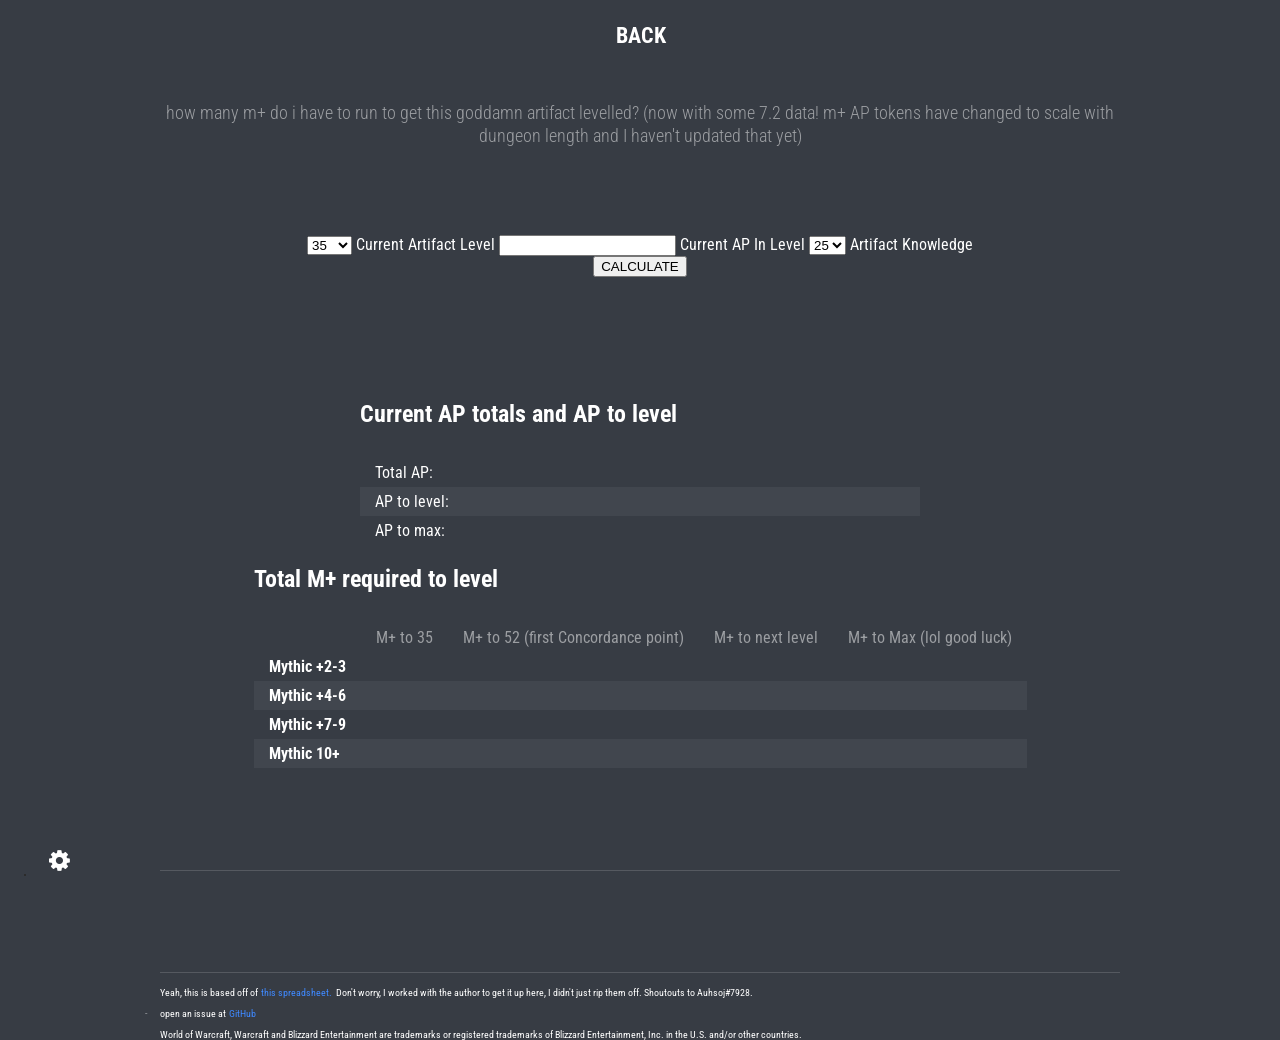
==== calc/index.html @ e28567d7 "fix: use -strategy-guide suffix for all wowhead links" ====
<!DOCTYPE html>
<!-- PARDON MY SPAGHETTI -->
<html>
	<head>
		<meta http-equiv="Content-Type" content="text/html; charset=UTF-8">

		<meta property="og:title" content="what m+ garbage do i have to deal with this week?">
	    <meta property="og:type" content="website">
	    <meta property="og:site_name" content="mythicpl.us">
	    <meta property="og:url" content="https://mythicpl.us/">
		<meta property="og:image" content="https://mythicpl.us/assets/img/share-icon.png">
	    <meta property="og:description" content="Calculator - Lots of cool WoW Mythic+ Info - https://mythicpl.us/">
		<meta name="viewport" content="width=device-width, initial-scale=1">

		<link href="https://fonts.googleapis.com/css?family=Roboto+Condensed:400,400i,700,700i|Roboto Mono" rel="stylesheet">
		<link href="https://maxcdn.bootstrapcdn.com/font-awesome/4.7.0/css/font-awesome.min.css" rel="stylesheet" integrity="sha384-wvfXpqpZZVQGK6TAh5PVlGOfQNHSoD2xbE+QkPxCAFlNEevoEH3Sl0sibVcOQVnN" crossorigin="anonymous">

	</head>
	<body>
	<button class="menu-button pulse" id="open-button"><i class="fa fa-fw fa-cog"></i><span class="trn">Open Menu</span></button>
	<title class="trn">mythic+ calculator to fill out your artifact</title>
		<main class="main">
		<section class="back">
				<ul>
					<a href="javascript:window.history.back();">
						<li class="trn">back</li>
					</a>
				</ul>
			</section>
			<section class="atf content-block">
					<h4 class="title title--small tagline trn">how many m+ do i have to run to get this goddamn artifact levelled? (now with some 7.2 data! m+ AP tokens have changed to scale with dungeon length and I haven't updated that yet)</h4>
					<p class="table__note"></p>
					<br>
					<br>
					<div class="formcontainer">
					<span class="input input--calc input--filled">
						<select class="input__field input__field--calc min" id="currentlvl" />
							<option value="1">1</option><option value="2">2</option><option value="3">3</option><option value="4">4</option><option value="5">5</option><option value="6">6</option><option value="7">7</option><option value="8">8</option><option value="9">9</option><option value="10">10</option><option value="11">11</option><option value="12">12</option><option value="13">13</option><option value="14">14</option><option value="15">15</option><option value="16">16</option><option value="17">17</option><option value="18">18</option><option value="19">19</option><option value="20">20</option><option value="21">21</option><option value="22">22</option><option value="23">23</option><option value="24">24</option><option value="25">25</option><option value="26">26</option><option value="27">27</option><option value="28">28</option><option value="29">29</option><option value="30">30</option><option value="31">31</option><option value="32">32</option><option value="33">33</option><option value="34">34</option><option value="35" selected>35</option><option value="36">36</option><option value="37">37</option><option value="38">38</option><option value="39">39</option><option value="40">40</option><option value="41">41</option><option value="42">42</option><option value="43">43</option><option value="44">44</option><option value="45">45</option><option value="46">46</option><option value="47">47</option><option value="48">48</option><option value="49">49</option><option value="50">50</option><option value="51">51</option><option value="52">52</option><option value="53">53</option><option value="54">54</option><option value="55">55</option><option value="56">56</option><option value="57">57</option><option value="58">58</option><option value="59">59</option><option value="60">60</option><option value="61">61</option><option value="62">62</option><option value="63">63</option><option value="64">64</option><option value="65">65</option><option value="66">66</option><option value="67">67</option><option value="68">68</option><option value="69">69</option><option value="70">70</option><option value="71">71</option><option value="72">72</option><option value="73">73</option><option value="74">74</option><option value="75">75</option><option value="76">76</option><option value="77">77</option><option value="78">78</option><option value="79">79</option><option value="80">80</option><option value="81">81</option><option value="82">82</option><option value="83">83</option><option value="84">84</option><option value="85">85</option><option value="86">86</option><option value="87">87</option><option value="88">88</option><option value="89">89</option><option value="90">90</option><option value="91">91</option><option value="92">92</option><option value="93">93</option><option value="94">94</option><option value="95">95</option><option value="96">96</option><option value="97">97</option><option value="98">98</option><option value="99">99</option><option value="100">100</option><option value="101">101</option>
						</select>
						<label class="input__label input__label--calc" for="input-10">
							<span class="input__label-content input__label-content--calc trn" data-content="Current Artifact Level">Current Artifact Level</span>
						</label>
					</span>
					<span class="input input--calc">
						<input class="input__field input__field--calc min" type="number" id="currentap" />
						<label class="input__label input__label--calc" for="input-11">
						<span class="input__label-content input__label-content--calc trn" data-content="Current AP In Level">Current AP In Level</span>
					</label>
					</span>
					<span class="input input--calc input--filled min">
						<select class="input__field input__field--calc" id="currentak" />
							<option value="1">1</option><option value="2">2</option><option value="3">3</option><option value="4">4</option><option value="5">5</option><option value="6">6</option><option value="7">7</option><option value="8">8</option><option value="9">9</option><option value="10">10</option><option value="11">11</option><option value="12">12</option><option value="13">13</option><option value="14">14</option><option value="15">15</option><option value="16">16</option><option value="17">17</option><option value="18">18</option><option value="19">19</option><option value="20">20</option><option value="21">21</option><option value="22">22</option><option value="23">23</option><option value="24">24</option><option value="25" selected>25</option><option value="26">26</option><option value="27">27</option><option value="28">28</option><option value="29">29</option><option value="30">30</option><option value="31">31</option><option value="32">32</option><option value="33">33</option><option value="34">34</option><option value="35">35</option><option value="36">36</option><option value="37">37</option><option value="38">38</option><option value="39">39</option><option value="40">40</option>
						</select>
					<label class="input__label input__label--calc" for="input-12">
						<span class="input__label-content input__label-content--calc trn" data-content="Artifact Knowledge">Artifact Knowledge</span>
					</label>
					</span>
				</div>
				<input type="button" class="trn" data-trn-attr-value="btncalculate" value="CALCULATE" onClick="OnClickCalculate();"/>				
				
			<div id="maincalcs" class="content-block">
			<div id="calcs">
				<h2 class="trn">Current AP totals and AP to level</h2>
					<table class="table">
						<tbody>
							<tr class="table__row">
								<td class="table__cell trn">Total AP:</td>
								<td class="table__cell"><span id="totalap"></span></td>
								</tr>
							<tr class="table__row">
								<td class="table__cell trn">AP to level:</td>
								<td class="table__cell"><span id="tolevel"></span></td>
							</tr>
							<tr class="table__row">
								<td class="table__cell trn">AP to max:</td>
								<td class="table__cell"><span id="tomax"></span></td>
							</tr>
							</tbody>
					</table>
				</div>
			<div id="reqmplus">
			<h2 class="trn">Total M+ required to level</h2>
				<table class="table">
					<thead class="table__head">
						<tr class="table__row table__row--head">
							<td class="table__cell"></td>
							<td class="table__cell trn" id="mto35">M+ to 35</td>
							<td class="table__cell trn" id="mto2">M+ to 52 (first Concordance point)</td>
							<td class="table__cell trn">M+ to next level</td>
							<td class="table__cell trn">M+ to Max (lol good luck)</td>

						</tr>
					</thead>
					<tbody>
						<tr class="table__row">
							<td class="table__cell trn"><strong>Mythic +2-3</strong></td>
							<td class="table__cell"><span class="table__note" id="m23to35"></span></td>
							<td class="table__cell"><span class="table__note" id="m23to52"></span></td>
							<td class="table__cell"><span class="table__note" id="m23lvl"></span></td>
							<td class="table__cell"><span class="table__note" id="m23max"></span></td>
						</tr>
						<tr class="table__row">
							<td class="table__cell trn"><strong>Mythic +4-6</strong></td>
							<td class="table__cell"><span class="table__note" id="m46to35"></span></td>
							<td class="table__cell"><span class="table__note" id="m46to52"></span></td>
							<td class="table__cell"><span class="table__note" id="m46lvl"></span></td>
							<td class="table__cell"><span class="table__note" id="m46max"></span></td>
						</tr>
						<tr class="table__row">
							<td class="table__cell trn"><strong>Mythic +7-9</strong></td>
							<td class="table__cell"><span class="table__note" id="m79to35"></span></td>
							<td class="table__cell"><span class="table__note" id="m79to52"></span></td>
							<td class="table__cell"><span class="table__note" id="m79lvl"></span></td>
							<td class="table__cell"><span class="table__note" id="m79max"></span></td>
						</tr>
						<tr class="table__row">
							<td class="table__cell trn"><strong>Mythic 10+</strong></td>
							<td class="table__cell"><span class="table__note" id="m10to35"></span></td>
							<td class="table__cell"><span class="table__note" id="m10to52"></span></td>
							<td class="table__cell"><span class="table__note" id="m10lvl"></span></td>
							<td class="table__cell"><span class="table__note" id="m10max"></span></td>
						</tr>
					</tbody>
				</table>
			</div>
			</div>
			</section>	

			<div class="menu-wrap">
				<nav class="menu">
					<div class="profile"></div>
					<div class="link-list">
						<a href="../index.html"><span class="trn">Home</span></a>
						<a href="../graphs/index.html"><span class="trn">Graphs</span></a>						
					</div>
					<div class="link-list">
						<a class="btn btn-default lang_selector trn" href="#" role="button" data-value="en">Translate to English</a>
						<a class="btn btn-default lang_selector trn" href="#" role="button" data-value="es">Traducir al Español (ES)</a>
						<a class="btn btn-default lang_selector trn" href="#" role="button" data-value="pt">Traduzir ao Português (BR)</a>
					</div>
				</nav>
			</div>
			
		<footer class="footer">
			<p class="trn">Yeah, this is based off of <a href="https://docs.google.com/spreadsheets/d/1Fvx9eKXx6sPa5D_Mz4L9-fUog_kdaOajoTC9UgvV_Ms/edit#gid=0">this spreadsheet.</a> Don't worry, I worked with the author to get it up here, I didn't just rip them off. Shoutouts to Auhsoj#7928.</p>
            <ul>
                <li class="trn">open an issue at <a href="https://github.com/napnapnapnap/mythicpl.us/issues">GitHub</a></li>
            </ul>
            <p class="trn">World of Warcraft, Warcraft and Blizzard Entertainment are trademarks or registered trademarks of Blizzard Entertainment, Inc. in the U.S. and/or other countries.</p>
        </footer>
			
			</div>
		</main>

		<link rel="stylesheet" href="../assets/css/style.css">
		<link rel="stylesheet" href="../assets/css/calc.css">

		<script type="text/javascript" src="../assets/js/jquery-3.3.1.min.js"></script>
		<script type="text/javascript" src="../assets/js/jquery.translate.js"></script>
		<script type="text/javascript" src="../assets/js/dictionary.js"></script>
		<script type="text/javascript" src="../assets/js/grind.js"></script>
		<script type="text/javascript" src="../assets/js/main.js"></script>
		<script type="text/javascript" src="../assets/js/classie.js"></script>


	</body>
<script>
!function(a,b,c,d,e,f,g){a.GoogleAnalyticsObject=e,a[e]=a[e]||function(){(a[e].q=a[e].q||[]).push(arguments)},a[e].l=1*new Date,f=b.createElement(c),g=b.getElementsByTagName(c)[0],f.async=1,f.src=d,g.parentNode.insertBefore(f,g)}(window,document,"script","https://www.google-analytics.com/analytics.js","ga"),ga("create","UA-88138745-1","auto"),ga("send","pageview");
</script>
</html>
---- assets/css/style.css ----
.back>ul>a,
.nav>ul>a,
.pulse {
    cursor: pointer
}

body,
li::before {
    font-weight: 400
}

a,
a:hover {
    text-decoration: none
}

.nav,
.title {
    text-transform: uppercase
}

.nav>ul,
.title {
    text-align: center
}

.table__note,
.title__subtitle {
    font-style: italic
}

.cl-effect-1 a::after,
.cl-effect-1 a::before {
    height: 1em;
    display: inline-flex;
    color: rgba(255, 255, 255, 0);
    -webkit-transition: -webkit-transform .3s ease, color .2s ease;
    -moz-transition: -moz-transform .3s ease, color .2s ease;
    transition: transform .3s ease, color .2s ease
}

.cl-effect-1 a::before {
    margin-right: 1vw;
    content: '[';
    -webkit-transform: translateX(2vw);
    -moz-transform: translateX(2vw);
    transform: translateX(2vw)
}

.cl-effect-1 a::after {
    margin-left: 1vw;
    content: ']';
    -webkit-transform: translateX(-2vw);
    -moz-transform: translateX(-2vw);
    transform: translateX(-2vw)
}

.cl-effect-1 a:focus::after,
.cl-effect-1 a:focus::before,
.cl-effect-1 a:hover::after,
.cl-effect-1 a:hover::before {
    color: rgba(255, 255, 255, 1);
    -webkit-transform: translateX(0);
    -moz-transform: translateX(0);
    transform: translateX(0)
}

* {
    box-sizing: border-box
}

a {
    color: #3f89ff;
    transition: box-shadow .5s ease;
    margin-bottom: -.05em;
    padding: .1vw;
    box-shadow: 0 .75vh .25vh -.5vh transparent;
    -moz-box-shadow: 0 .75vh .25vh -.5vh transparent;
    -webkit-box-shadow: 0 .75vh .25vh -.5vh transparent
}

a:hover {
    box-shadow: 0 .75vh .25vh -.5vh #3f89ff;
    -moz-box-shadow: 0 .75vh .25vh -.5vh #3f89ff;
    -webkit-box-shadow: 0 .75vh .25vh -.5vh #3f89ff
}

p {
    margin: 10px 0
}

p:first-child {
    margin-top: 0
}

p:last-child {
    margin-bottom: 0
}

ul {
    padding: 0
}

li {
    list-style: none;
    position: relative
}

li::before {
    content: "-";
    display: block;
    position: absolute;
    left: -15px;
    top: 0;
    color: rgba(255, 255, 255, .5)
}

.back,
.nav {
    position: fixed;
    z-index: 999;
    float: left
}

body {
    margin: 0;
    background: #373c44;
    font-family: 'Roboto Condensed', 'Segoe UI', Arial, sans-serif;
    color: #fff;
    font-size: 16px;
    padding: 0 20px;
    text-rendering: optimizeLegibility;
    -moz-font-feature-settings: "kern";
    -moz-font-feature-settings: "kern=1";
    -ms-font-feature-settings: "kern";
    -o-font-feature-settings: "kern";
    -webkit-font-feature-settings: "kern";
    font-feature-settings: "kern"
}

.main {
    max-width: 960px;
    margin: 0 auto
}

.nav {
    width: 100%;
    display: flex;
    left: 0;
    padding: .3vw;
    background: rgba(55, 60, 68, 1);
    font-weight: 700;
    font-size: calc(.3vw + .5vmin);
    will-change: transform;
    transition: transform .2s linear
}

.nav>ul {
    width: 75vw;
    display: block;
    margin-left: 24vw
}

.nav>ul>a {
    color: #fff;
    width: calc(100% / 10);
    float: left;
    padding: .5vw;
    margin: 0;
    transition: all .5s ease
}

.nav>ul>a:nth-child(even) {
    background: rgba(255, 255, 255, .05)
}

.nav>ul>a:active,
.nav>ul>a:hover {
    background: rgba(255, 255, 255, .075);
    text-decoration: none
}

.affixes-list__item-10:nth-child(1),
.affixes-list__item-10:nth-child(4),
.affixes-list__item-4-7:nth-child(1),
.affixes-list__item-4-7:nth-child(4),
.affixes-list__item-4-7:nth-child(5),
.table__row:nth-child(even) {
    background: rgba(255, 255, 255, .05)
}

.table__row-us {
    background: rgba(255, 0, 0, .2)
}

.table__row-eu {
    background: rgba(0, 0, 255, .2)
}

.table__row-both {
    background: rgba(0, 0, 0, .5)
}

.nav>ul>a>li::before {
    content: none
}

@media only screen and (max-width:480px) {
    .nav {
        display: none
    }
    .nav:before {
        color: #fff;
        content: '≡'
    }
}

.atf {
}

.title {
    margin: 0;
    padding: 0;
    line-height: 1.25em
}

.title--small {
    font-weight: 400;
    font-size: 18px
}

.title--left {
    text-align: left
}

#lootcenter,
.arrow,
.link {
    text-align: center
}

.title--medium {
    font-size: 22.5px
}

@media (min-width:640px) {
    .title--medium {
        font-size: 3.5vw
    }
}

@media (min-width:960px) {
    .title--medium {
        font-size: 33.5px
    }
}

.title--large {
    font-size: 32px
}

@media (min-width:640px) {
    .title--large {
        font-size: 5vw
    }
}

@media (min-width:960px) {
    .title--large {
        font-size: 48px
    }
}

.title+.title--medium {
    margin-top: 30px
}

ul+.title--medium {
    margin-top: 60px
}

.title__intro {
    font-family: "Roboto Mono";
    color: rgba(154, 157, 161, 1);
    display: block;
    margin-top: 10px
}

.tagline,
.title__subtitle {
    color: rgba(255, 255, 255, .5);
    font-weight: 300
}

@media (min-width:640px) {
    .title__intro {
        margin-top: 0;
        display: inline;
        margin-right: 10px;
        padding-right: 10px;
        border-right: 1px solid rgba(154, 157, 161, 1)
    }
}

.title__subtitle {
    display: block;
    font-size: 16px
}

.tagline {
    margin-bottom: 30px;
    text-transform: none
}

.easy,
.hard,
.idk,
.link,
.med {
    font-weight: 700
}

.arrow {
    font-size: 32px;
    margin-top: 15px
}

@media (min-width:640px) {
    .title__subtitle {
        display: inline
    }
    .arrow {
        font-size: 5vw
    }
    .content-block {
        padding: 8vw 0
    }
}

@media (min-width:960px) {
    .arrow {
        font-size: 48px
    }
}

.content-block {
    padding: 8vw 0;
    width: 100%;
    display: flex;
    align-items: center;
    justify-content: center;
    flex-direction: column;
    box-shadow: 0 1px rgba(255, 255, 255, .15)
}

.content-block--small {
    min-height: 0
}

@media (min-width:640px) {
    .content-block--small {
        padding: 30px 0
    }
}

.link {
    display: inline
}

.text-block {
    max-width: 768px;
    margin: 30px auto
}

.link--large {
    font-size: 5vw
}

.easy {
    color: #4CAF50
}

.med {
    color: #FF9800
}

.hard {
    color: #D50000;
    text-shadow: 1px 0 rgba(0, 0, 0, .5)
}

.idk {
    color: #fff
}

.affixes-list__note,
.table__head,
.table__note {
    color: rgba(255, 255, 255, .5)
}

.legend {
    margin-top: 30px;
    text-shadow: 0 0 rgba(0, 0, 0, .5)
}

.affixes-block {
    max-width: 768px;
    margin: 0 auto;
    padding: 30px 0
}

.affixes-block__title {
    margin-bottom: 30px
}

.affixes-list {
    margin: 0;
    padding: 0
}

.affixes-list>li>p>span {
    display: inline-block;
    width: 100%;
    text-align: center;
    font-size: 2em
}

.affixes-list__item-10,
.affixes-list__item-4-7 {
    list-style: none;
    margin: 1%;
    float: left;
    width: 48%;
    transition: all .3s cubic-bezier(.25, .8, .25, 1);
    padding: 5px
}

@media only screen and (max-width:480px) {
    .affixes-list__item-10,
    .affixes-list__item-4-7 {
        width: 98%
    }
}

.affixes-list__item-10::before,
.affixes-list__item-4-7::before {
    display: none
}

.affixes-list__item-10:nth-child(odd),
.affixes-list__item-4-7:nth-child(odd) {
    clear: both
}

.affixes-list__note {
    font-weight: 400;
    font-style: italic;
    font-size: 16px
}

#useful-stuff ul {
    padding: 0 0 0 15px
}

.table {
    min-width: 100%;
    margin: 30px 0 0;
    border-collapse: collapse;
    border-spacing: 0
}

@media (min-width:640px) {
    .table {
        min-width: 560px
    }
    .table--inline {
        float: left;
        min-width: 320px;
        margin-right: 30px
    }
}

.table__description {
    margin: 30px 0
}

.table__cell {
    padding: 5px 15px
}

.table__cell--head {
    border-bottom: 3px solid rgba(255, 255, 255, .15)
}

#useful-stuff a {
    padding: .01vw
}

.footer {
    max-width: 960px;
    margin: 15px auto;
    display: inline-block;
    position: absolute;
    align-items: center
}

footer {
    font-size: 10px
}

.headroom--pinned {
    transform: translateY(0)
}

.headroom--unpinned {
    transform: translateY(-100%)
}

canvas {
    -moz-user-select: none;
    -webkit-user-select: none;
    -ms-user-select: none
}

.container {
    width: 75%;
    height: 50%;
    display: flex;
    flex-direction: row;
    flex-wrap: wrap;
    justify-content: center
}

.affixes-list__item-10:hover,
.affixes-list__item-4-7:hover {
    box-shadow: 0 14px 28px rgba(0, 0, 0, .25), 0 10px 10px rgba(0, 0, 0, .22)
}

.back {
    width: 3em;
    display: flex;
    margin-left: -2vw;
    left: 50%;
    font-weight: 700;
    font-size: calc(1vw + 1vmin);
    text-transform: uppercase
}

.menu-button,
.menu-wrap {
    position: fixed;
    font-size: 1.5em
}

.back>ul>a {
    color: #fff;
    width: 100%;
    float: left
}

.back>ul>a:nth-child(even) {
    background: rgba(255, 255, 255, .05)
}

.back>ul>a:active,
.back>ul>a:hover {
    background: rgba(255, 255, 255, .075);
    text-decoration: none
}

.back>ul>a>li::before {
    content: none
}

.menu-button {
    bottom: 0;
    z-index: 1000;
    margin: 1em;
    padding: 0;
    width: 2.5em;
    height: 2.25em;
    border: none;
    color: #FFF;
    background: 0 0
}

.menu-button span {
    display: none
}

.menu-button:hover {
    opacity: .6
}

.menu-wrap {
    z-index: 999;
    background: #373c44;
    -webkit-transition: width .3s, height .3s;
    transition: width .3s, height .3s;
    width: 0;
    height: 0;
    bottom: 1em;
    left: 1em;
    -webkit-transform-origin: 0 100%;
    transform-origin: 0 100%;
    border: 1px solid #2b2b2b
}

@media screen and (max-width:50em) {
    .menu-button {
        margin: .25em
    }
    .menu-wrap {
        bottom: .25em;
        left: .25em
    }
}

.menu {
    height: 100%;
    opacity: 0;
    font-size: .65em;
    color: #64697d;
    text-align: right
}

.link-list {
    padding: 1.35em 0;
    margin: 0 .75em
}

.link-list a {
    display: block;
    margin: .01em 0;
    color: #7d8194
}

.link-list a:focus,
.link-list a:hover {
    color: #64697d
}

.link-list a span {
    margin-left: 10px;
    font-weight: 700;
    vertical-align: middle
}

.icon-list {
    position: absolute;
    right: 1em;
    bottom: .9em
}

.icon-list a {
    font-size: 1.5em;
    margin-left: .25em;
    color: rgba(125, 129, 148, .5)
}

.show-menu .content::before {
    opacity: 1;
    -webkit-transition: opacity .3s;
    transition: opacity .3s;
    -webkit-transform: translate3d(0, 0, 0);
    transform: translate3d(0, 0, 0)
}

.show-menu .menu-wrap {
    width: 280px;
    height: 340px;
    -webkit-animation: anim-jelly .8s linear forwards;
    animation: anim-jelly .8s linear forwards
}

.show-menu .menu {
    opacity: 1;
    -webkit-transition: opacity .3s .3s;
    transition: opacity .3s .3s
}

@-webkit-keyframes anim-jelly {
    0% {
        -webkit-transform: matrix3d(0, 0, 0, 0, 0, 0, 0, 0, 0, 0, 1, 0, 0, 0, 0, 1);
        transform: matrix3d(0, 0, 0, 0, 0, 0, 0, 0, 0, 0, 1, 0, 0, 0, 0, 1)
    }
    3.333333% {
        -webkit-transform: matrix3d(.32778, 0, 0, 0, 0, .32778, 0, 0, 0, 0, 1, 0, 0, 0, 0, 1);
        transform: matrix3d(.32778, 0, 0, 0, 0, .32778, 0, 0, 0, 0, 1, 0, 0, 0, 0, 1)
    }
    6.666667% {
        -webkit-transform: matrix3d(.69875, 0, 0, 0, 0, .69875, 0, 0, 0, 0, 1, 0, 0, 0, 0, 1);
        transform: matrix3d(.69875, 0, 0, 0, 0, .69875, 0, 0, 0, 0, 1, 0, 0, 0, 0, 1)
    }
    10% {
        -webkit-transform: matrix3d(1, 0, 0, 0, 0, 1, 0, 0, 0, 0, 1, 0, 0, 0, 0, 1);
        transform: matrix3d(1, 0, 0, 0, 0, 1, 0, 0, 0, 0, 1, 0, 0, 0, 0, 1)
    }
    13.333333% {
        -webkit-transform: matrix3d(1.1815, 0, 0, 0, 0, 1.1815, 0, 0, 0, 0, 1, 0, 0, 0, 0, 1);
        transform: matrix3d(1.1815, 0, 0, 0, 0, 1.1815, 0, 0, 0, 0, 1, 0, 0, 0, 0, 1)
    }
    16.666667% {
        -webkit-transform: matrix3d(1.24402, 0, 0, 0, 0, 1.24402, 0, 0, 0, 0, 1, 0, 0, 0, 0, 1);
        transform: matrix3d(1.24402, 0, 0, 0, 0, 1.24402, 0, 0, 0, 0, 1, 0, 0, 0, 0, 1)
    }
    20% {
        -webkit-transform: matrix3d(1.21871, 0, 0, 0, 0, 1.21871, 0, 0, 0, 0, 1, 0, 0, 0, 0, 1);
        transform: matrix3d(1.21871, 0, 0, 0, 0, 1.21871, 0, 0, 0, 0, 1, 0, 0, 0, 0, 1)
    }
    23.333333% {
        -webkit-transform: matrix3d(1.14702, 0, 0, 0, 0, 1.14702, 0, 0, 0, 0, 1, 0, 0, 0, 0, 1);
        transform: matrix3d(1.14702, 0, 0, 0, 0, 1.14702, 0, 0, 0, 0, 1, 0, 0, 0, 0, 1)
    }
    26.666667% {
        -webkit-transform: matrix3d(1.06589, 0, 0, 0, 0, 1.06589, 0, 0, 0, 0, 1, 0, 0, 0, 0, 1);
        transform: matrix3d(1.06589, 0, 0, 0, 0, 1.06589, 0, 0, 0, 0, 1, 0, 0, 0, 0, 1)
    }
    30% {
        -webkit-transform: matrix3d(1, 0, 0, 0, 0, 1, 0, 0, 0, 0, 1, 0, 0, 0, 0, 1);
        transform: matrix3d(1, 0, 0, 0, 0, 1, 0, 0, 0, 0, 1, 0, 0, 0, 0, 1)
    }
    33.333333% {
        -webkit-transform: matrix3d(.9603, 0, 0, 0, 0, .9603, 0, 0, 0, 0, 1, 0, 0, 0, 0, 1);
        transform: matrix3d(.9603, 0, 0, 0, 0, .9603, 0, 0, 0, 0, 1, 0, 0, 0, 0, 1)
    }
    36.666667% {
        -webkit-transform: matrix3d(.94663, 0, 0, 0, 0, .94663, 0, 0, 0, 0, 1, 0, 0, 0, 0, 1);
        transform: matrix3d(.94663, 0, 0, 0, 0, .94663, 0, 0, 0, 0, 1, 0, 0, 0, 0, 1)
    }
    40% {
        -webkit-transform: matrix3d(.95217, 0, 0, 0, 0, .95217, 0, 0, 0, 0, 1, 0, 0, 0, 0, 1);
        transform: matrix3d(.95217, 0, 0, 0, 0, .95217, 0, 0, 0, 0, 1, 0, 0, 0, 0, 1)
    }
    43.333333% {
        -webkit-transform: matrix3d(.96784, 0, 0, 0, 0, .96784, 0, 0, 0, 0, 1, 0, 0, 0, 0, 1);
        transform: matrix3d(.96784, 0, 0, 0, 0, .96784, 0, 0, 0, 0, 1, 0, 0, 0, 0, 1)
    }
    46.666667% {
        -webkit-transform: matrix3d(.98559, 0, 0, 0, 0, .98559, 0, 0, 0, 0, 1, 0, 0, 0, 0, 1);
        transform: matrix3d(.98559, 0, 0, 0, 0, .98559, 0, 0, 0, 0, 1, 0, 0, 0, 0, 1)
    }
    50% {
        -webkit-transform: matrix3d(1, 0, 0, 0, 0, 1, 0, 0, 0, 0, 1, 0, 0, 0, 0, 1);
        transform: matrix3d(1, 0, 0, 0, 0, 1, 0, 0, 0, 0, 1, 0, 0, 0, 0, 1)
    }
    53.333333% {
        -webkit-transform: matrix3d(1.00868, 0, 0, 0, 0, 1.00868, 0, 0, 0, 0, 1, 0, 0, 0, 0, 1);
        transform: matrix3d(1.00868, 0, 0, 0, 0, 1.00868, 0, 0, 0, 0, 1, 0, 0, 0, 0, 1)
    }
    56.666667% {
        -webkit-transform: matrix3d(1.01167, 0, 0, 0, 0, 1.01167, 0, 0, 0, 0, 1, 0, 0, 0, 0, 1);
        transform: matrix3d(1.01167, 0, 0, 0, 0, 1.01167, 0, 0, 0, 0, 1, 0, 0, 0, 0, 1)
    }
    60% {
        -webkit-transform: matrix3d(1.01046, 0, 0, 0, 0, 1.01046, 0, 0, 0, 0, 1, 0, 0, 0, 0, 1);
        transform: matrix3d(1.01046, 0, 0, 0, 0, 1.01046, 0, 0, 0, 0, 1, 0, 0, 0, 0, 1)
    }
    63.333333% {
        -webkit-transform: matrix3d(1.00703, 0, 0, 0, 0, 1.00703, 0, 0, 0, 0, 1, 0, 0, 0, 0, 1);
        transform: matrix3d(1.00703, 0, 0, 0, 0, 1.00703, 0, 0, 0, 0, 1, 0, 0, 0, 0, 1)
    }
    66.666667% {
        -webkit-transform: matrix3d(1.00315, 0, 0, 0, 0, 1.00315, 0, 0, 0, 0, 1, 0, 0, 0, 0, 1);
        transform: matrix3d(1.00315, 0, 0, 0, 0, 1.00315, 0, 0, 0, 0, 1, 0, 0, 0, 0, 1)
    }
    70% {
        -webkit-transform: matrix3d(1, 0, 0, 0, 0, 1, 0, 0, 0, 0, 1, 0, 0, 0, 0, 1);
        transform: matrix3d(1, 0, 0, 0, 0, 1, 0, 0, 0, 0, 1, 0, 0, 0, 0, 1)
    }
    73.333333% {
        -webkit-transform: matrix3d(.9981, 0, 0, 0, 0, .9981, 0, 0, 0, 0, 1, 0, 0, 0, 0, 1);
        transform: matrix3d(.9981, 0, 0, 0, 0, .9981, 0, 0, 0, 0, 1, 0, 0, 0, 0, 1)
    }
    76.666667% {
        -webkit-transform: matrix3d(.99745, 0, 0, 0, 0, .99745, 0, 0, 0, 0, 1, 0, 0, 0, 0, 1);
        transform: matrix3d(.99745, 0, 0, 0, 0, .99745, 0, 0, 0, 0, 1, 0, 0, 0, 0, 1)
    }
    80% {
        -webkit-transform: matrix3d(.99771, 0, 0, 0, 0, .99771, 0, 0, 0, 0, 1, 0, 0, 0, 0, 1);
        transform: matrix3d(.99771, 0, 0, 0, 0, .99771, 0, 0, 0, 0, 1, 0, 0, 0, 0, 1)
    }
    83.333333% {
        -webkit-transform: matrix3d(.99846, 0, 0, 0, 0, .99846, 0, 0, 0, 0, 1, 0, 0, 0, 0, 1);
        transform: matrix3d(.99846, 0, 0, 0, 0, .99846, 0, 0, 0, 0, 1, 0, 0, 0, 0, 1)
    }
    86.666667% {
        -webkit-transform: matrix3d(.99931, 0, 0, 0, 0, .99931, 0, 0, 0, 0, 1, 0, 0, 0, 0, 1);
        transform: matrix3d(.99931, 0, 0, 0, 0, .99931, 0, 0, 0, 0, 1, 0, 0, 0, 0, 1)
    }
    90% {
        -webkit-transform: matrix3d(1, 0, 0, 0, 0, 1, 0, 0, 0, 0, 1, 0, 0, 0, 0, 1);
        transform: matrix3d(1, 0, 0, 0, 0, 1, 0, 0, 0, 0, 1, 0, 0, 0, 0, 1)
    }
    93.333333% {
        -webkit-transform: matrix3d(1.00042, 0, 0, 0, 0, 1.00042, 0, 0, 0, 0, 1, 0, 0, 0, 0, 1);
        transform: matrix3d(1.00042, 0, 0, 0, 0, 1.00042, 0, 0, 0, 0, 1, 0, 0, 0, 0, 1)
    }
    96.666667% {
        -webkit-transform: matrix3d(1.00056, 0, 0, 0, 0, 1.00056, 0, 0, 0, 0, 1, 0, 0, 0, 0, 1);
        transform: matrix3d(1.00056, 0, 0, 0, 0, 1.00056, 0, 0, 0, 0, 1, 0, 0, 0, 0, 1)
    }
    100% {
        -webkit-transform: matrix3d(1, 0, 0, 0, 0, 1, 0, 0, 0, 0, 1, 0, 0, 0, 0, 1);
        transform: matrix3d(1, 0, 0, 0, 0, 1, 0, 0, 0, 0, 1, 0, 0, 0, 0, 1)
    }
}

@keyframes anim-jelly {
    0% {
        -webkit-transform: matrix3d(0, 0, 0, 0, 0, 0, 0, 0, 0, 0, 1, 0, 0, 0, 0, 1);
        transform: matrix3d(0, 0, 0, 0, 0, 0, 0, 0, 0, 0, 1, 0, 0, 0, 0, 1)
    }
    3.333333% {
        -webkit-transform: matrix3d(.32778, 0, 0, 0, 0, .32778, 0, 0, 0, 0, 1, 0, 0, 0, 0, 1);
        transform: matrix3d(.32778, 0, 0, 0, 0, .32778, 0, 0, 0, 0, 1, 0, 0, 0, 0, 1)
    }
    6.666667% {
        -webkit-transform: matrix3d(.69875, 0, 0, 0, 0, .69875, 0, 0, 0, 0, 1, 0, 0, 0, 0, 1);
        transform: matrix3d(.69875, 0, 0, 0, 0, .69875, 0, 0, 0, 0, 1, 0, 0, 0, 0, 1)
    }
    10% {
        -webkit-transform: matrix3d(1, 0, 0, 0, 0, 1, 0, 0, 0, 0, 1, 0, 0, 0, 0, 1);
        transform: matrix3d(1, 0, 0, 0, 0, 1, 0, 0, 0, 0, 1, 0, 0, 0, 0, 1)
    }
    13.333333% {
        -webkit-transform: matrix3d(1.1815, 0, 0, 0, 0, 1.1815, 0, 0, 0, 0, 1, 0, 0, 0, 0, 1);
        transform: matrix3d(1.1815, 0, 0, 0, 0, 1.1815, 0, 0, 0, 0, 1, 0, 0, 0, 0, 1)
    }
    16.666667% {
        -webkit-transform: matrix3d(1.24402, 0, 0, 0, 0, 1.24402, 0, 0, 0, 0, 1, 0, 0, 0, 0, 1);
        transform: matrix3d(1.24402, 0, 0, 0, 0, 1.24402, 0, 0, 0, 0, 1, 0, 0, 0, 0, 1)
    }
    20% {
        -webkit-transform: matrix3d(1.21871, 0, 0, 0, 0, 1.21871, 0, 0, 0, 0, 1, 0, 0, 0, 0, 1);
        transform: matrix3d(1.21871, 0, 0, 0, 0, 1.21871, 0, 0, 0, 0, 1, 0, 0, 0, 0, 1)
    }
    23.333333% {
        -webkit-transform: matrix3d(1.14702, 0, 0, 0, 0, 1.14702, 0, 0, 0, 0, 1, 0, 0, 0, 0, 1);
        transform: matrix3d(1.14702, 0, 0, 0, 0, 1.14702, 0, 0, 0, 0, 1, 0, 0, 0, 0, 1)
    }
    26.666667% {
        -webkit-transform: matrix3d(1.06589, 0, 0, 0, 0, 1.06589, 0, 0, 0, 0, 1, 0, 0, 0, 0, 1);
        transform: matrix3d(1.06589, 0, 0, 0, 0, 1.06589, 0, 0, 0, 0, 1, 0, 0, 0, 0, 1)
    }
    30% {
        -webkit-transform: matrix3d(1, 0, 0, 0, 0, 1, 0, 0, 0, 0, 1, 0, 0, 0, 0, 1);
        transform: matrix3d(1, 0, 0, 0, 0, 1, 0, 0, 0, 0, 1, 0, 0, 0, 0, 1)
    }
    33.333333% {
        -webkit-transform: matrix3d(.9603, 0, 0, 0, 0, .9603, 0, 0, 0, 0, 1, 0, 0, 0, 0, 1);
        transform: matrix3d(.9603, 0, 0, 0, 0, .9603, 0, 0, 0, 0, 1, 0, 0, 0, 0, 1)
    }
    36.666667% {
        -webkit-transform: matrix3d(.94663, 0, 0, 0, 0, .94663, 0, 0, 0, 0, 1, 0, 0, 0, 0, 1);
        transform: matrix3d(.94663, 0, 0, 0, 0, .94663, 0, 0, 0, 0, 1, 0, 0, 0, 0, 1)
    }
    40% {
        -webkit-transform: matrix3d(.95217, 0, 0, 0, 0, .95217, 0, 0, 0, 0, 1, 0, 0, 0, 0, 1);
        transform: matrix3d(.95217, 0, 0, 0, 0, .95217, 0, 0, 0, 0, 1, 0, 0, 0, 0, 1)
    }
    43.333333% {
        -webkit-transform: matrix3d(.96784, 0, 0, 0, 0, .96784, 0, 0, 0, 0, 1, 0, 0, 0, 0, 1);
        transform: matrix3d(.96784, 0, 0, 0, 0, .96784, 0, 0, 0, 0, 1, 0, 0, 0, 0, 1)
    }
    46.666667% {
        -webkit-transform: matrix3d(.98559, 0, 0, 0, 0, .98559, 0, 0, 0, 0, 1, 0, 0, 0, 0, 1);
        transform: matrix3d(.98559, 0, 0, 0, 0, .98559, 0, 0, 0, 0, 1, 0, 0, 0, 0, 1)
    }
    50% {
        -webkit-transform: matrix3d(1, 0, 0, 0, 0, 1, 0, 0, 0, 0, 1, 0, 0, 0, 0, 1);
        transform: matrix3d(1, 0, 0, 0, 0, 1, 0, 0, 0, 0, 1, 0, 0, 0, 0, 1)
    }
    53.333333% {
        -webkit-transform: matrix3d(1.00868, 0, 0, 0, 0, 1.00868, 0, 0, 0, 0, 1, 0, 0, 0, 0, 1);
        transform: matrix3d(1.00868, 0, 0, 0, 0, 1.00868, 0, 0, 0, 0, 1, 0, 0, 0, 0, 1)
    }
    56.666667% {
        -webkit-transform: matrix3d(1.01167, 0, 0, 0, 0, 1.01167, 0, 0, 0, 0, 1, 0, 0, 0, 0, 1);
        transform: matrix3d(1.01167, 0, 0, 0, 0, 1.01167, 0, 0, 0, 0, 1, 0, 0, 0, 0, 1)
    }
    60% {
        -webkit-transform: matrix3d(1.01046, 0, 0, 0, 0, 1.01046, 0, 0, 0, 0, 1, 0, 0, 0, 0, 1);
        transform: matrix3d(1.01046, 0, 0, 0, 0, 1.01046, 0, 0, 0, 0, 1, 0, 0, 0, 0, 1)
    }
    63.333333% {
        -webkit-transform: matrix3d(1.00703, 0, 0, 0, 0, 1.00703, 0, 0, 0, 0, 1, 0, 0, 0, 0, 1);
        transform: matrix3d(1.00703, 0, 0, 0, 0, 1.00703, 0, 0, 0, 0, 1, 0, 0, 0, 0, 1)
    }
    66.666667% {
        -webkit-transform: matrix3d(1.00315, 0, 0, 0, 0, 1.00315, 0, 0, 0, 0, 1, 0, 0, 0, 0, 1);
        transform: matrix3d(1.00315, 0, 0, 0, 0, 1.00315, 0, 0, 0, 0, 1, 0, 0, 0, 0, 1)
    }
    70% {
        -webkit-transform: matrix3d(1, 0, 0, 0, 0, 1, 0, 0, 0, 0, 1, 0, 0, 0, 0, 1);
        transform: matrix3d(1, 0, 0, 0, 0, 1, 0, 0, 0, 0, 1, 0, 0, 0, 0, 1)
    }
    73.333333% {
        -webkit-transform: matrix3d(.9981, 0, 0, 0, 0, .9981, 0, 0, 0, 0, 1, 0, 0, 0, 0, 1);
        transform: matrix3d(.9981, 0, 0, 0, 0, .9981, 0, 0, 0, 0, 1, 0, 0, 0, 0, 1)
    }
    76.666667% {
        -webkit-transform: matrix3d(.99745, 0, 0, 0, 0, .99745, 0, 0, 0, 0, 1, 0, 0, 0, 0, 1);
        transform: matrix3d(.99745, 0, 0, 0, 0, .99745, 0, 0, 0, 0, 1, 0, 0, 0, 0, 1)
    }
    80% {
        -webkit-transform: matrix3d(.99771, 0, 0, 0, 0, .99771, 0, 0, 0, 0, 1, 0, 0, 0, 0, 1);
        transform: matrix3d(.99771, 0, 0, 0, 0, .99771, 0, 0, 0, 0, 1, 0, 0, 0, 0, 1)
    }
    83.333333% {
        -webkit-transform: matrix3d(.99846, 0, 0, 0, 0, .99846, 0, 0, 0, 0, 1, 0, 0, 0, 0, 1);
        transform: matrix3d(.99846, 0, 0, 0, 0, .99846, 0, 0, 0, 0, 1, 0, 0, 0, 0, 1)
    }
    86.666667% {
        -webkit-transform: matrix3d(.99931, 0, 0, 0, 0, .99931, 0, 0, 0, 0, 1, 0, 0, 0, 0, 1);
        transform: matrix3d(.99931, 0, 0, 0, 0, .99931, 0, 0, 0, 0, 1, 0, 0, 0, 0, 1)
    }
    90% {
        -webkit-transform: matrix3d(1, 0, 0, 0, 0, 1, 0, 0, 0, 0, 1, 0, 0, 0, 0, 1);
        transform: matrix3d(1, 0, 0, 0, 0, 1, 0, 0, 0, 0, 1, 0, 0, 0, 0, 1)
    }
    93.333333% {
        -webkit-transform: matrix3d(1.00042, 0, 0, 0, 0, 1.00042, 0, 0, 0, 0, 1, 0, 0, 0, 0, 1);
        transform: matrix3d(1.00042, 0, 0, 0, 0, 1.00042, 0, 0, 0, 0, 1, 0, 0, 0, 0, 1)
    }
    96.666667% {
        -webkit-transform: matrix3d(1.00056, 0, 0, 0, 0, 1.00056, 0, 0, 0, 0, 1, 0, 0, 0, 0, 1);
        transform: matrix3d(1.00056, 0, 0, 0, 0, 1.00056, 0, 0, 0, 0, 1, 0, 0, 0, 0, 1)
    }
    100% {
        -webkit-transform: matrix3d(1, 0, 0, 0, 0, 1, 0, 0, 0, 0, 1, 0, 0, 0, 0, 1);
        transform: matrix3d(1, 0, 0, 0, 0, 1, 0, 0, 0, 0, 1, 0, 0, 0, 0, 1)
    }
}

.pulse {
    display: block;
    width: 30px;
    height: 30px;
    border-radius: 50%;
    box-shadow: 0 0 0 rgba(255, 255, 255, .4);
    animation: pulse 2s infinite
}

.pulse:hover {
    animation: none
}

@-webkit-keyframes pulse {
    0% {
        -webkit-box-shadow: 0 0 0 0 rgba(255, 255, 255, .4)
    }
    70% {
        -webkit-box-shadow: 0 0 0 10px rgba(204, 169, 44, 0)
    }
    100% {
        -webkit-box-shadow: 0 0 0 0 rgba(204, 169, 44, 0)
    }
}

@keyframes pulse {
    0% {
        -moz-box-shadow: 0 0 0 0 rgba(255, 255, 255, .4);
        box-shadow: 0 0 0 0 rgba(255, 255, 255, .4)
    }
    70% {
        -moz-box-shadow: 0 0 0 10px rgba(204, 169, 44, 0);
        box-shadow: 0 0 0 10px rgba(204, 169, 44, 0)
    }
    100% {
        -moz-box-shadow: 0 0 0 0 rgba(204, 169, 44, 0);
        box-shadow: 0 0 0 0 rgba(204, 169, 44, 0)
    }
}

#patreon{
    overflow: hidden;
    display: block
}

#patreon>* {
    z-index: 1;
    top: 0
}

#patreon>canvas {
    z-index: -1;
    position: absolute;
    left: 0
}

#patreon,
#patreon>* {
    position: relative
}
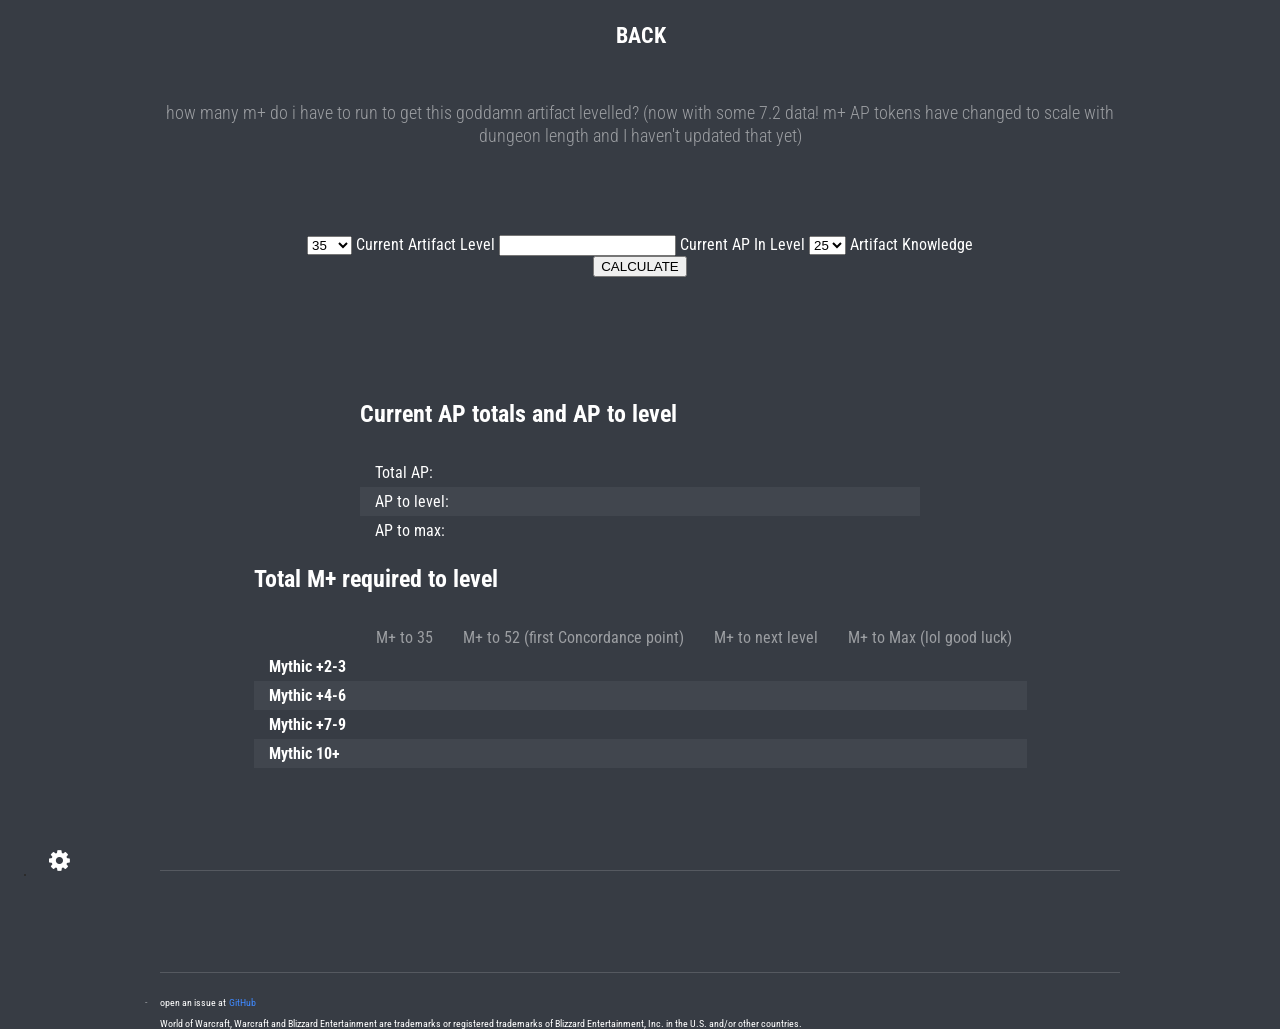
==== commit 284a242e: "feat: add Tauri mythic+ weakauras" ====
--- a/calc/index.html
+++ b/calc/index.html
@@ -142,7 +142,6 @@
 			</div>
 			
 		<footer class="footer">
-			<p class="trn">Yeah, this is based off of <a href="https://docs.google.com/spreadsheets/d/1Fvx9eKXx6sPa5D_Mz4L9-fUog_kdaOajoTC9UgvV_Ms/edit#gid=0">this spreadsheet.</a> Don't worry, I worked with the author to get it up here, I didn't just rip them off. Shoutouts to Auhsoj#7928.</p>
             <ul>
                 <li class="trn">open an issue at <a href="https://github.com/napnapnapnap/mythicpl.us/issues">GitHub</a></li>
             </ul>
